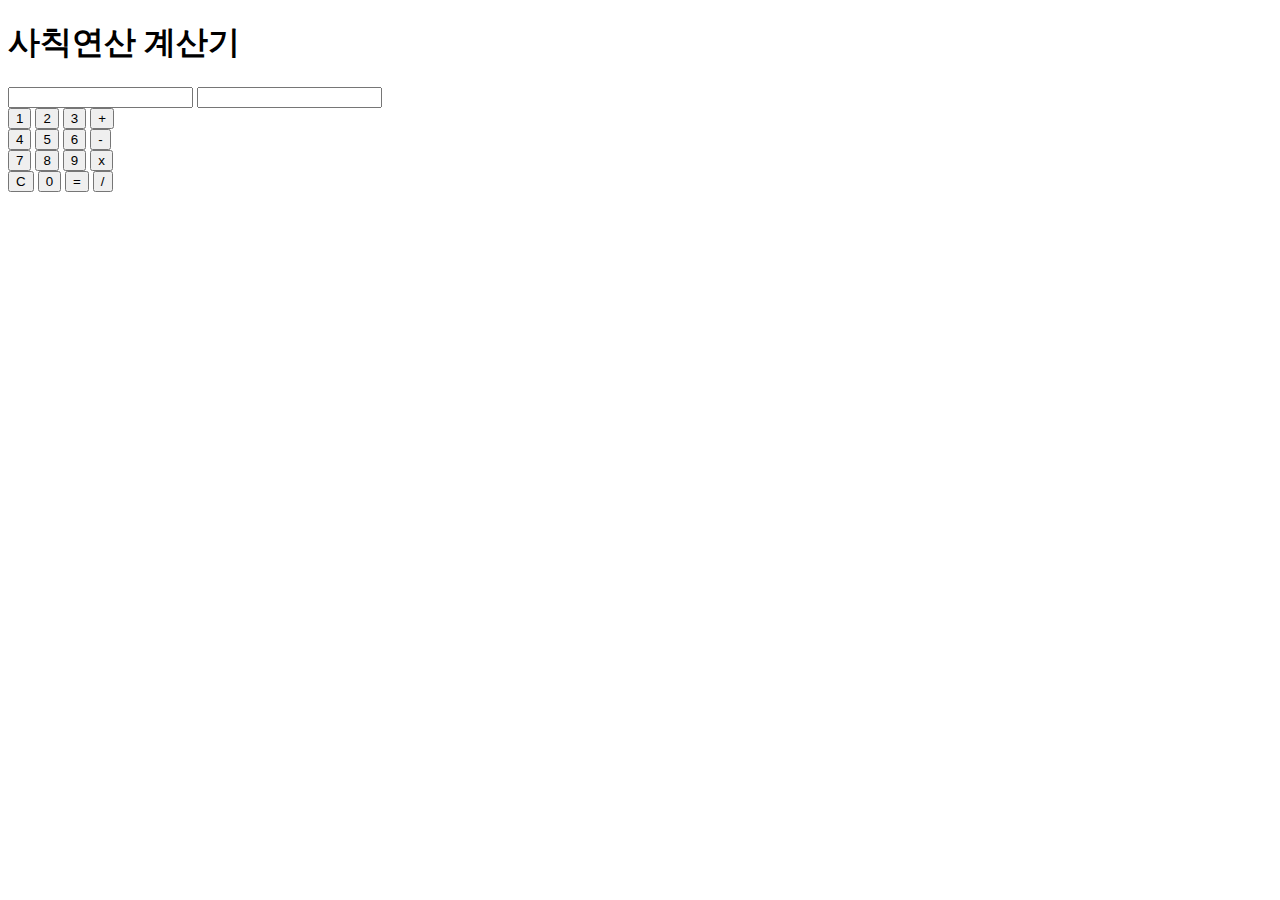
==== calculator/index.html @ 9547f0c8 "계산기 제작 (고차함수, 함수 중복제거 이용)" ====
<!DOCTYPE html>
<html lang="ko">
<head>
  <meta charset="UTF-8">
  <meta http-equiv="X-UA-Compatible" content="IE=edge">
  <meta name="viewport" content="width=device-width, initial-scale=1.0">
  <title>계산기 :: dung's study</title>
  <link rel="stylesheet" href="../css/reset.css.css">
  <link rel="stylesheet" href="./css/index.css">
</head>
<body>
  <h1>사칙연산 계산기</h1>
  <div id="calculator">
    <div class="viewZone">
        <input id="operator" readonly>
        <input type="number" id="result" readonly>
      </div>
      <div class="calcZone">
        <div class="row">
          <button id = "num1">1</button>
          <button id = "num2">2</button>
          <button id = "num3">3</button>
          <button id = "plus">+</button>
        </div>
        <div class="row">
          <button id = "num4">4</button>
          <button id = "num5">5</button>
          <button id = "num6">6</button>
          <button id = "minus">-</button>
        </div>
        <div class="row">
          <button id = "num7">7</button>
          <button id = "num8">8</button>
          <button id = "num9">9</button>
          <button id = "multi">x</button>
        </div>
        <div class="row">
          <button id = "clear">C</button>
          <button id = "num0">0</button>
          <button id = "clac">=</button>
          <button id = "devide">/</button>
        </div>
      </div>
  </div>
  <script src="./js/index.js"></script>
</body>
</html>
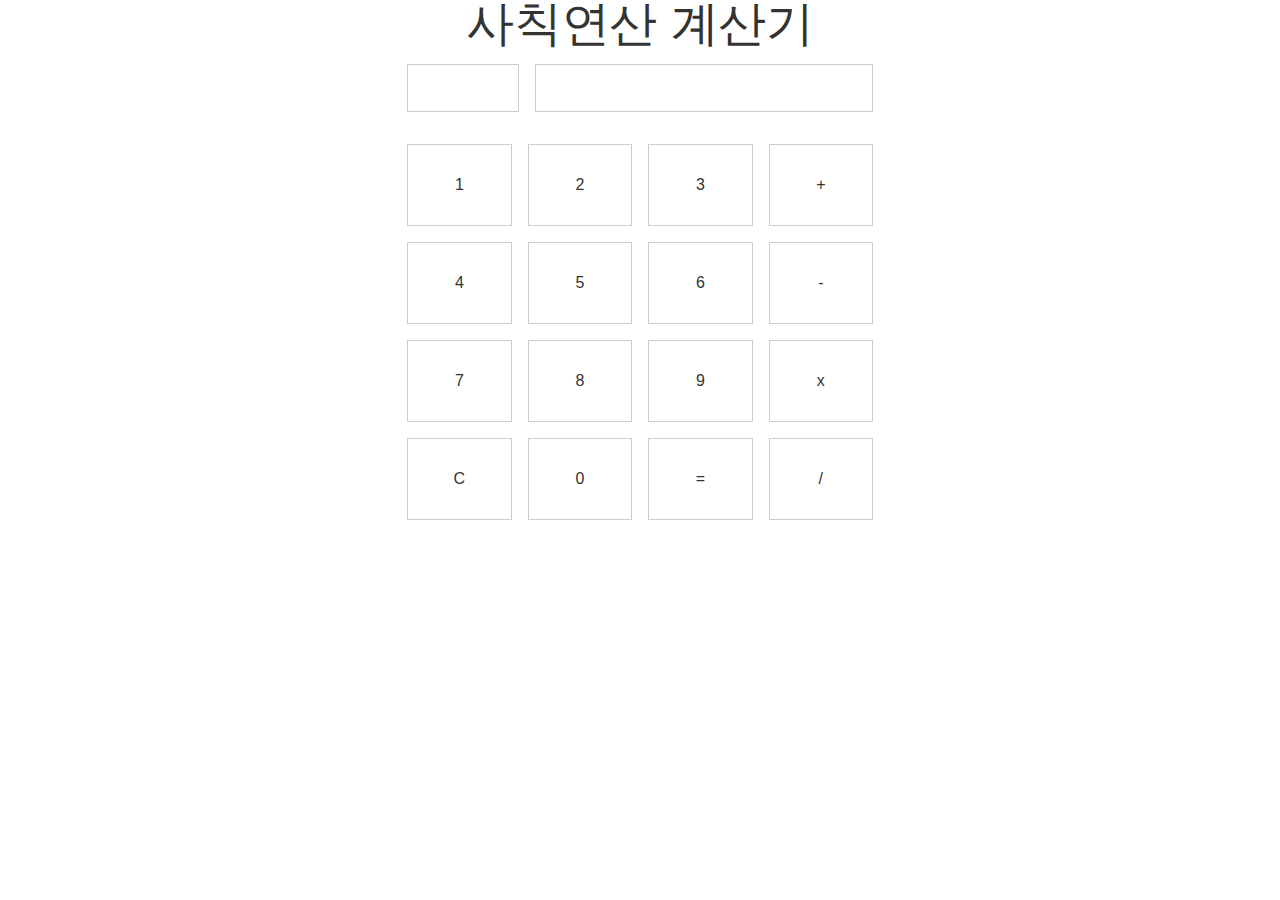
==== commit bd1c7fe7: "계산기 css 추가" ====
--- a/calculator/index.html
+++ b/calculator/index.html
@@ -5,42 +5,44 @@
   <meta http-equiv="X-UA-Compatible" content="IE=edge">
   <meta name="viewport" content="width=device-width, initial-scale=1.0">
   <title>계산기 :: dung's study</title>
-  <link rel="stylesheet" href="../css/reset.css.css">
+  <link rel="stylesheet" href="../css/reset.css">
   <link rel="stylesheet" href="./css/index.css">
 </head>
 <body>
-  <h1>사칙연산 계산기</h1>
-  <div id="calculator">
-    <div class="viewZone">
-        <input id="operator" readonly>
-        <input type="number" id="result" readonly>
-      </div>
-      <div class="calcZone">
-        <div class="row">
-          <button id = "num1">1</button>
-          <button id = "num2">2</button>
-          <button id = "num3">3</button>
-          <button id = "plus">+</button>
+  <div id="wrap">
+    <h1>사칙연산 계산기</h1>
+    <div id="calculator">
+      <div class="viewZone">
+          <input id="operator" readonly>
+          <input type="number" id="result" readonly>
         </div>
-        <div class="row">
-          <button id = "num4">4</button>
-          <button id = "num5">5</button>
-          <button id = "num6">6</button>
-          <button id = "minus">-</button>
+        <div class="calcZone">
+          <div class="row">
+            <button id = "num1">1</button>
+            <button id = "num2">2</button>
+            <button id = "num3">3</button>
+            <button id = "plus">+</button>
+          </div>
+          <div class="row">
+            <button id = "num4">4</button>
+            <button id = "num5">5</button>
+            <button id = "num6">6</button>
+            <button id = "minus">-</button>
+          </div>
+          <div class="row">
+            <button id = "num7">7</button>
+            <button id = "num8">8</button>
+            <button id = "num9">9</button>
+            <button id = "multi">x</button>
+          </div>
+          <div class="row">
+            <button id = "clear">C</button>
+            <button id = "num0">0</button>
+            <button id = "clac">=</button>
+            <button id = "devide">/</button>
+          </div>
         </div>
-        <div class="row">
-          <button id = "num7">7</button>
-          <button id = "num8">8</button>
-          <button id = "num9">9</button>
-          <button id = "multi">x</button>
-        </div>
-        <div class="row">
-          <button id = "clear">C</button>
-          <button id = "num0">0</button>
-          <button id = "clac">=</button>
-          <button id = "devide">/</button>
-        </div>
-      </div>
+    </div>
   </div>
   <script src="./js/index.js"></script>
 </body>
--- a/calculator/css/index.css
+++ b/calculator/css/index.css
@@ -0,0 +1,10 @@
+#wrap {display: flex; flex-flow: column; align-items: center;}
+#wrap h1 {font-size: 3rem ;line-height: 1;}
+#wrap #calculator {display: flex; flex-flow: column;}
+#wrap #calculator .viewZone {display: flex;height: 5rem;padding: 0.5rem;}
+#wrap #calculator .viewZone > * {border: 1px solid #ccc;margin: 0.5rem;}
+#wrap #calculator .viewZone #operator {width: 25%; text-align: center;}
+#wrap #calculator .viewZone #result {width: 75%;text-align: right;padding: 1rem;}
+#wrap #calculator .calcZone {display: flex; flex-flow: column; padding: 0.5rem;}
+#wrap #calculator .calcZone .row {display: flex;}
+#wrap #calculator .calcZone .row button {width: 25%; line-height: 5rem; border: 1px solid #ccc; margin: 0.5rem;}
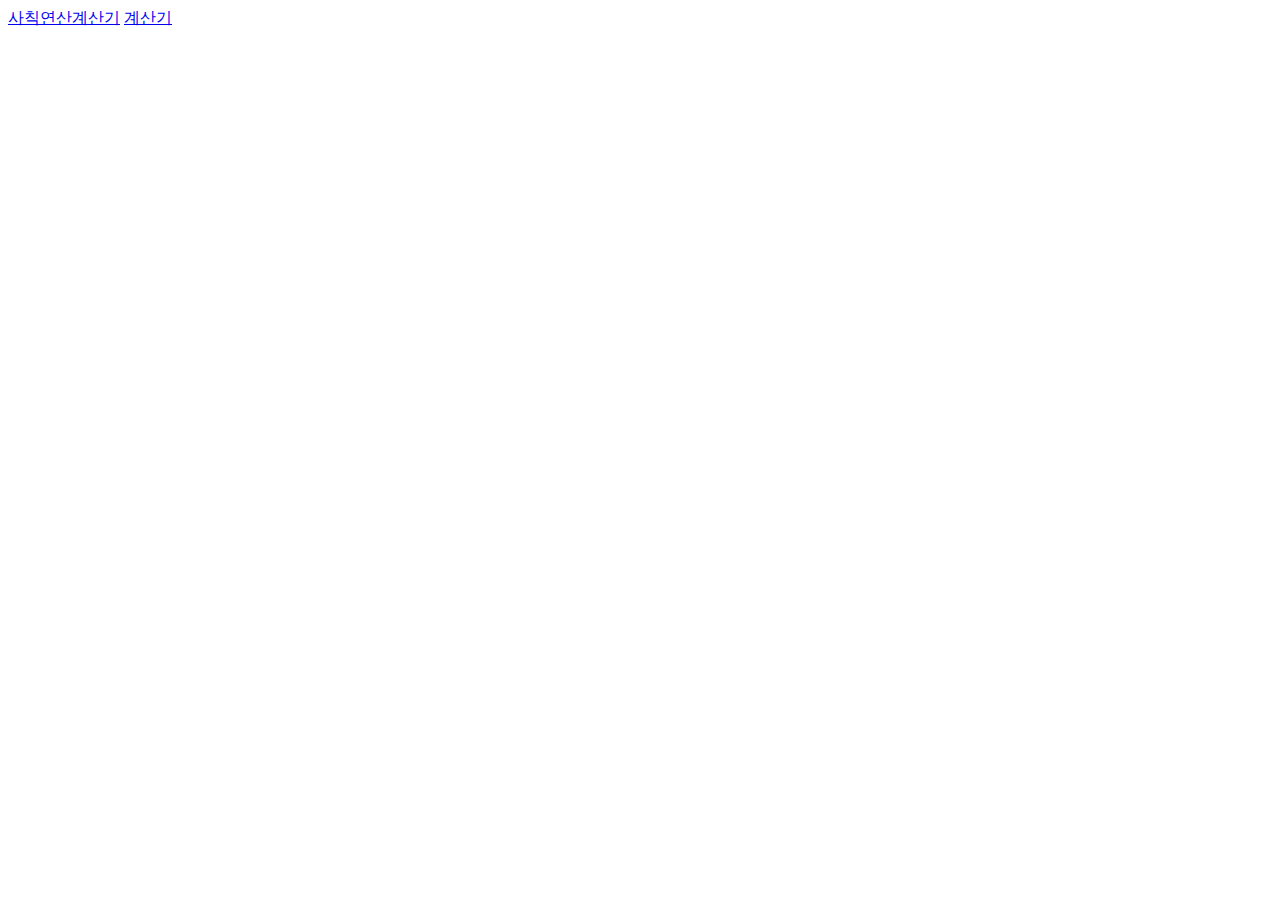
==== commit af8f673a: "계산기 (css 미완)" ====
--- a/calculator/index.html
+++ b/calculator/index.html
@@ -1,49 +1,13 @@
 <!DOCTYPE html>
 <html lang="ko">
 <head>
-  <meta charset="UTF-8">
-  <meta http-equiv="X-UA-Compatible" content="IE=edge">
-  <meta name="viewport" content="width=device-width, initial-scale=1.0">
-  <title>계산기 :: dung's study</title>
-  <link rel="stylesheet" href="../css/reset.css">
-  <link rel="stylesheet" href="./css/index.css">
+    <meta charset="UTF-8">
+    <meta http-equiv="X-UA-Compatible" content="IE=edge">
+    <meta name="viewport" content="width=device-width, initial-scale=1.0">
+    <title>계산기 :: dung's study</title>
 </head>
 <body>
-  <div id="wrap">
-    <h1>사칙연산 계산기</h1>
-    <div id="calculator">
-      <div class="viewZone">
-          <input id="operator" readonly>
-          <input type="number" id="result" readonly>
-        </div>
-        <div class="calcZone">
-          <div class="row">
-            <button id = "num1">1</button>
-            <button id = "num2">2</button>
-            <button id = "num3">3</button>
-            <button id = "plus">+</button>
-          </div>
-          <div class="row">
-            <button id = "num4">4</button>
-            <button id = "num5">5</button>
-            <button id = "num6">6</button>
-            <button id = "minus">-</button>
-          </div>
-          <div class="row">
-            <button id = "num7">7</button>
-            <button id = "num8">8</button>
-            <button id = "num9">9</button>
-            <button id = "multi">x</button>
-          </div>
-          <div class="row">
-            <button id = "clear">C</button>
-            <button id = "num0">0</button>
-            <button id = "clac">=</button>
-            <button id = "devide">/</button>
-          </div>
-        </div>
-    </div>
-  </div>
-  <script src="./js/index.js"></script>
+    <a href="./basic/index.html">사칙연산계산기</a>
+    <a href="./renewal/index.html">계산기</a>
 </body>
 </html>